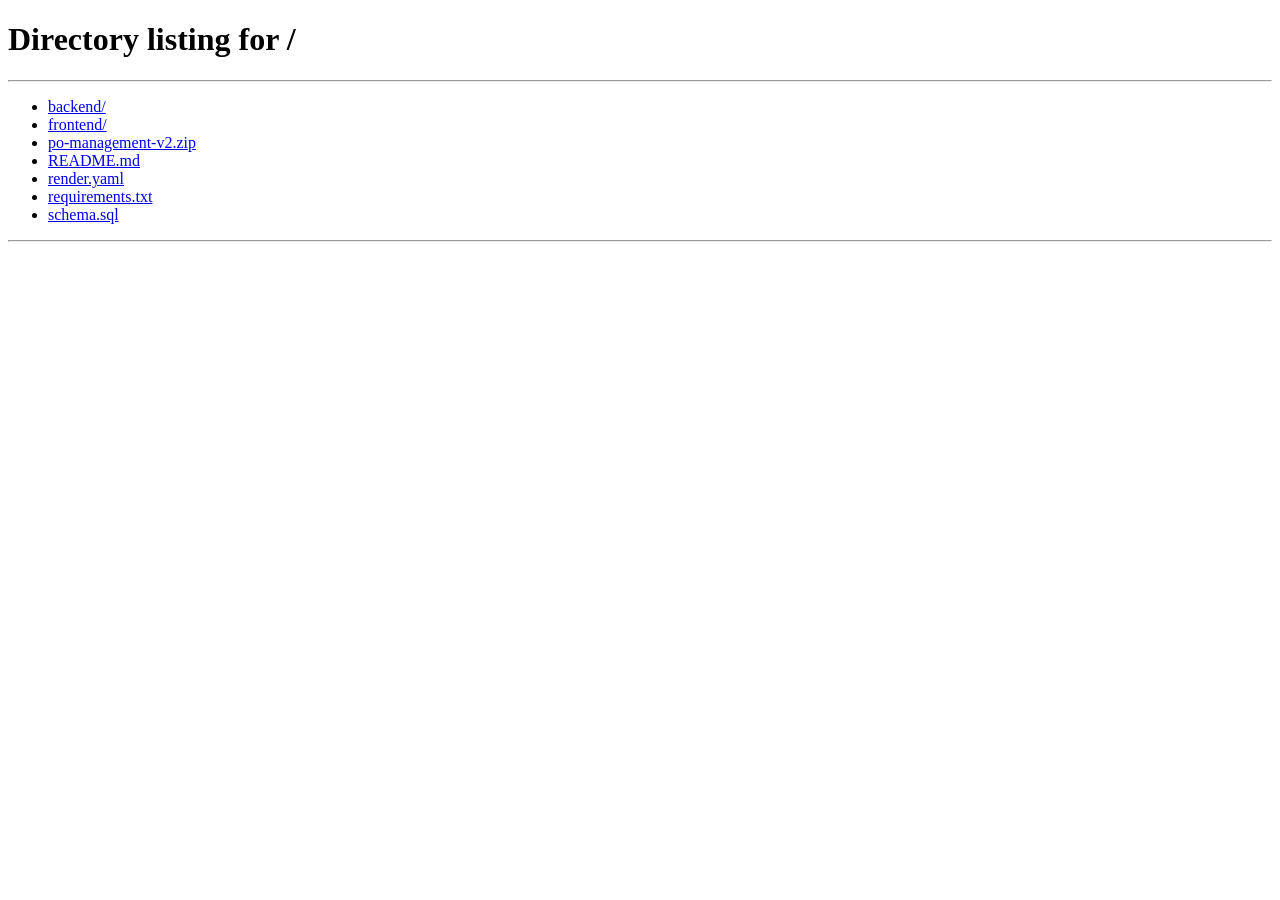
==== frontend/pages/dashboard.html @ d42d1a3c "Move files to repo root" ====
<!DOCTYPE html>
<html lang="en">
<head>
  <meta charset="UTF-8" />
  <meta name="viewport" content="width=device-width, initial-scale=1.0" />
  <title>Primora — Dashboard</title>
  <link rel="stylesheet" href="/static/css/styles.css" />
</head>
<body>

<nav class="navbar" id="main-navbar"></nav>

<div class="page-wrapper">

  <!-- Tagline Banner -->
  <div class="tagline-banner">
    <span style="font-size:1.2rem;">✦</span>
    <span class="tagline-text">Smart Purchase Order &amp; Vendor Management System</span>
  </div>

  <!-- Page Header -->
  <div class="page-header" style="display:flex; justify-content:space-between; align-items:flex-start; flex-wrap:wrap; gap:1rem;">
    <div>
      <div class="page-title">Purchase <span>Orders</span></div>
      <div class="page-subtitle">All orders · Real-time stock tracking</div>
    </div>
    <a href="/create-po" class="btn btn-primary btn-lg">+ New Purchase Order</a>
  </div>

  <!-- Stat Cards -->
  <div class="stats-grid" id="stats-grid">
    <div class="stat-card skeleton" style="height:90px;"></div>
    <div class="stat-card skeleton" style="height:90px;"></div>
    <div class="stat-card skeleton" style="height:90px;"></div>
    <div class="stat-card skeleton" style="height:90px;"></div>
  </div>

  <!-- Vendor Search + Products side by side -->
  <div style="display:grid; grid-template-columns:1fr 1fr; gap:1.5rem; margin-bottom:1.5rem;">

    <div class="card">
      <div class="card-header">
        <span class="card-title">VENDORS</span>
        <span class="ai-badge">🔍 Search</span>
      </div>
      <div class="card-body" style="padding-top:1rem;">
        <div class="search-bar form-group" style="margin-bottom:1rem;">
          <span class="search-icon">🔍</span>
          <input type="text" class="form-control" id="vendor-search" placeholder="Search by name or contact…" oninput="searchVendors(this.value)" />
        </div>
        <div id="vendor-list" style="max-height:220px; overflow-y:auto; display:flex; flex-direction:column; gap:0.5rem;">
          <div class="skeleton" style="height:40px; border-radius:6px;"></div>
          <div class="skeleton" style="height:40px; border-radius:6px;"></div>
        </div>
      </div>
    </div>

    <div class="card">
      <div class="card-header">
        <span class="card-title">QUICK STATS</span>
      </div>
      <div class="card-body" id="quick-stats" style="padding-top:1rem;">
        <div class="skeleton" style="height:40px; border-radius:6px; margin-bottom:8px;"></div>
        <div class="skeleton" style="height:40px; border-radius:6px;"></div>
      </div>
    </div>
  </div>

  <!-- Products Grid with Images -->
  <div class="card" style="margin-bottom:1.5rem;">
    <div class="card-header">
      <span class="card-title">PRODUCTS CATALOG</span>
      <span id="product-count" class="ai-badge">Loading…</span>
    </div>
    <div class="card-body">
      <div class="products-grid" id="products-grid">
        <div class="skeleton" style="height:220px; border-radius:10px;"></div>
        <div class="skeleton" style="height:220px; border-radius:10px;"></div>
        <div class="skeleton" style="height:220px; border-radius:10px;"></div>
        <div class="skeleton" style="height:220px; border-radius:10px;"></div>
      </div>
    </div>
  </div>

  <!-- Purchase Orders Table -->
  <div class="card" style="margin-bottom:1.5rem;">
    <div class="card-header">
      <span class="card-title">ALL PURCHASE ORDERS</span>
      <span id="po-count" class="ai-badge">Loading…</span>
    </div>
    <div class="table-wrapper">
      <table class="po-table">
        <thead>
          <tr>
            <th>#</th>
            <th>Reference No</th>
            <th>Vendor</th>
            <th>Items</th>
            <th>Subtotal</th>
            <th>Tax (5%)</th>
            <th>Total</th>
            <th>Status</th>
            <th>Created</th>
            <th></th>
          </tr>
        </thead>
        <tbody id="po-tbody">
          <tr><td colspan="10" style="padding:2rem; text-align:center;"><div class="spinner"></div></td></tr>
        </tbody>
      </table>
    </div>
  </div>

  <!-- App Reviews Section -->
  <div class="reviews-section" id="app-reviews"></div>

</div>

<script src="/static/js/api.js"></script>
<script src="/static/js/shared.js"></script>
<script>
  if (!sessionStorage.getItem('poms_auth')) window.location.href = '/';

  // Product images from Unsplash (mapped by index to seed products)
  const PRODUCT_IMAGES = [
    'https://images.unsplash.com/photo-1504148455328-c376907d081c?w=400&q=80',  // drill
    'https://images.unsplash.com/photo-1558618666-fcd25c85cd64?w=400&q=80',  // bolts
    'https://images.unsplash.com/photo-1581244277943-fe4a9c777189?w=400&q=80', // tools
    'https://images.unsplash.com/photo-1593642632559-0c6d3fc62b89?w=400&q=80', // gloves
    'https://images.unsplash.com/photo-1635070041078-e363dbe005cb?w=400&q=80', // lubricant
    'https://images.unsplash.com/photo-1614619903066-20cd4f770b30?w=400&q=80', // cable
    'https://images.unsplash.com/photo-1606761568499-6d2451b23c66?w=400&q=80', // bearing
    'https://images.unsplash.com/photo-1609205807107-2df1f1bf6cb3?w=400&q=80', // caliper
    'https://images.unsplash.com/photo-1530124566582-a618bc2615dc?w=400&q=80', // welding
    'https://images.unsplash.com/photo-1558618047-3c8c76ca7d13?w=400&q=80',  // jack
  ];

  // Shop contact numbers for products
  const SHOP_CONTACTS = [
    '+91 98765 43210', '+91 87654 32109', '+91 76543 21098',
    '+91 65432 10987', '+91 54321 09876', '+91 43210 98765',
    '+91 32109 87654', '+91 21098 76543', '+91 10987 65432',
    '+91 99887 76655',
  ];

  let allPOs = [], allVendors = [], allProducts = [];

  async function init() {
    injectNavbar('dashboard');
    injectWhatsApp();
    injectFooter();
    renderReviewsSection('app-reviews');

    try {
      [allPOs, allVendors, allProducts] = await Promise.all([
        API.getPurchaseOrders(), API.getVendors(), API.getProducts()
      ]);
      renderStats();
      renderPOTable(allPOs);
      renderVendors(allVendors);
      renderProducts(allProducts);
      renderQuickStats();
    } catch (err) {
      showToast('Failed to load data: ' + err.message, 'error');
    }
  }

  function renderStats() {
    const total = allPOs.length;
    const pending = allPOs.filter(p => p.status === 'Pending').length;
    const completed = allPOs.filter(p => p.status === 'Completed').length;
    const revenue = allPOs.reduce((s, p) => s + p.total_amount, 0);
    document.getElementById('stats-grid').innerHTML = `
      <div class="stat-card"><div class="stat-label">Total Orders</div><div class="stat-value">${total}</div><div class="stat-icon">📋</div></div>
      <div class="stat-card"><div class="stat-label">Pending</div><div class="stat-value accent">${pending}</div><div class="stat-icon">⏳</div></div>
      <div class="stat-card"><div class="stat-label">Completed</div><div class="stat-value">${completed}</div><div class="stat-icon">✅</div></div>
      <div class="stat-card"><div class="stat-label">Total Value</div><div class="stat-value" style="font-size:1.4rem;">${formatCurrency(revenue)}</div><div class="stat-icon">💰</div></div>
    `;
  }

  function renderQuickStats() {
    document.getElementById('quick-stats').innerHTML = `
      <div style="display:flex; flex-direction:column; gap:10px;">
        <div style="display:flex; justify-content:space-between; padding:10px 12px; background:var(--bg-elevated); border-radius:8px; border:1px solid var(--border);">
          <span style="color:var(--text-secondary); font-size:0.875rem;">Total Vendors</span>
          <span style="font-family:var(--font-mono); color:var(--accent);">${allVendors.length}</span>
        </div>
        <div style="display:flex; justify-content:space-between; padding:10px 12px; background:var(--bg-elevated); border-radius:8px; border:1px solid var(--border);">
          <span style="color:var(--text-secondary); font-size:0.875rem;">Total Products</span>
          <span style="font-family:var(--font-mono); color:var(--success);">${allProducts.length}</span>
        </div>
        <div style="display:flex; justify-content:space-between; padding:10px 12px; background:var(--bg-elevated); border-radius:8px; border:1px solid var(--border);">
          <span style="color:var(--text-secondary); font-size:0.875rem;">Low Stock Items</span>
          <span style="font-family:var(--font-mono); color:var(--warning);">${allProducts.filter(p => p.stock_level < 30).length}</span>
        </div>
        <div style="display:flex; justify-content:space-between; padding:10px 12px; background:var(--bg-elevated); border-radius:8px; border:1px solid var(--border);">
          <span style="color:var(--text-secondary); font-size:0.875rem;">Support (WhatsApp)</span>
          <a href="https://wa.me/918604996636" target="_blank" style="font-family:var(--font-mono); color:var(--whatsapp); text-decoration:none; font-size:0.8rem;">+91 86049 96636</a>
        </div>
      </div>
    `;
  }

  function renderProducts(products) {
    document.getElementById('product-count').textContent = `${products.length} items`;
    const grid = document.getElementById('products-grid');
    if (!products.length) {
      grid.innerHTML = `<div class="empty-state"><div class="empty-icon">📦</div><div class="empty-text">No products yet.</div></div>`;
      return;
    }
    grid.innerHTML = products.map((p, i) => {
      const img = PRODUCT_IMAGES[i % PRODUCT_IMAGES.length];
      const mobile = SHOP_CONTACTS[i % SHOP_CONTACTS.length];
      const stockColor = p.stock_level < 30 ? 'var(--warning)' : p.stock_level < 10 ? 'var(--accent)' : 'var(--text-muted)';
      // Product-level reviews (3 random ones per product)
      const productReviews = generateProductReviews(p.name);
      return `
        <div class="product-card">
          <img class="product-card-img"
               src="${img}"
               alt="${p.name}"
               onerror="this.src='https://images.unsplash.com/photo-1504148455328-c376907d081c?w=400&q=80'" />
          <div class="product-card-body">
            <div class="product-card-name">${p.name}</div>
            <div class="product-card-sku">SKU: ${p.sku}</div>
            <div class="product-card-price">${formatCurrency(p.unit_price)}</div>
            <div class="product-card-stock" style="color:${stockColor};">Stock: ${p.stock_level} units</div>
            <div class="product-card-mobile">📱 ${mobile}</div>
            <!-- Product Reviews -->
            <div style="margin-top:10px; border-top:1px solid var(--border); padding-top:10px;">
              <div style="font-family:var(--font-mono); font-size:0.58rem; letter-spacing:1.5px; text-transform:uppercase; color:var(--text-muted); margin-bottom:6px;">Customer Reviews</div>
              ${productReviews.map(r => `
                <div style="margin-bottom:8px;">
                  <div style="display:flex; align-items:center; justify-content:space-between; margin-bottom:2px;">
                    <span style="font-size:0.75rem; color:var(--text-secondary); font-weight:500;">${r.name}</span>
                    ${renderStars(r.rating)}
                  </div>
                  <div style="font-size:0.72rem; color:var(--text-muted); font-style:italic;">"${r.comment}"</div>
                </div>
              `).join('')}
            </div>
          </div>
        </div>
      `;
    }).join('');
  }

  function generateProductReviews(productName) {
    const reviewPool = [
      { name: 'Amit K.', rating: 5, comment: 'Excellent quality, highly recommend!' },
      { name: 'Sneha R.', rating: 4, comment: 'Good product, fast delivery.' },
      { name: 'Rohit M.', rating: 5, comment: 'Exactly as described. Will order again.' },
      { name: 'Divya S.', rating: 4, comment: 'Durable and reliable for industrial use.' },
      { name: 'Karan P.', rating: 5, comment: 'Best in class. Worth every rupee.' },
      { name: 'Meera J.', rating: 4, comment: 'Great value for money.' },
    ];
    // Deterministic selection based on product name length
    const offset = productName.length % reviewPool.length;
    return [reviewPool[offset], reviewPool[(offset + 1) % reviewPool.length], reviewPool[(offset + 2) % reviewPool.length]];
  }

  function renderPOTable(pos) {
    const tbody = document.getElementById('po-tbody');
    document.getElementById('po-count').textContent = `${pos.length} records`;
    if (!pos.length) {
      tbody.innerHTML = `<tr><td colspan="10"><div class="empty-state"><div class="empty-icon">📭</div><div class="empty-text">No purchase orders yet.</div></div></td></tr>`;
      return;
    }
    tbody.innerHTML = pos.map((po, i) => {
      const subtotal = po.total_amount / 1.05;
      const tax = po.total_amount - subtotal;
      return `
        <tr onclick="window.location.href='/receipt/${po.id}'">
          <td style="color:var(--text-muted); font-family:var(--font-mono); font-size:0.75rem;">${i+1}</td>
          <td><span class="ref-no">${po.reference_no}</span></td>
          <td style="color:var(--text-primary);">${po.vendor?.name || '—'}</td>
          <td style="font-family:var(--font-mono); font-size:0.8rem;">${(po.items||[]).length} item(s)</td>
          <td class="amount">${formatCurrency(subtotal)}</td>
          <td style="color:var(--warning); font-family:var(--font-mono); font-size:0.8rem;">${formatCurrency(tax)}</td>
          <td class="amount" style="color:var(--accent);">${formatCurrency(po.total_amount)}</td>
          <td>${statusBadge(po.status)}</td>
          <td style="font-size:0.8rem; color:var(--text-muted);">${formatDate(po.created_at)}</td>
          <td><a href="/receipt/${po.id}" class="btn btn-ghost btn-sm">View →</a></td>
        </tr>`;
    }).join('');
  }

  function renderVendors(vendors) {
    const el = document.getElementById('vendor-list');
    if (!vendors.length) { el.innerHTML = `<div class="empty-text" style="padding:1rem 0;">No vendors found.</div>`; return; }
    el.innerHTML = vendors.map(v => `
      <div style="display:flex; justify-content:space-between; align-items:center;
                  padding:8px 12px; background:var(--bg-elevated);
                  border-radius:6px; border:1px solid var(--border);">
        <div>
          <div style="font-size:0.875rem; color:var(--text-primary); font-weight:500;">${v.name}</div>
          <div style="font-size:0.7rem; color:var(--text-muted); font-family:var(--font-mono);">${v.contact}</div>
        </div>
        <div style="font-size:0.75rem; color:var(--warning);">
          ${'★'.repeat(Math.round(v.rating))}${'☆'.repeat(5-Math.round(v.rating))}
          <span style="color:var(--text-muted); font-size:0.65rem;">${v.rating}</span>
        </div>
      </div>
    `).join('');
  }

  let searchTimer;
  async function searchVendors(query) {
    clearTimeout(searchTimer);
    searchTimer = setTimeout(async () => {
      try { renderVendors(await API.getVendors(query)); } catch(e) { showToast('Search failed', 'error'); }
    }, 300);
  }

  init();
</script>
</body>
</html>
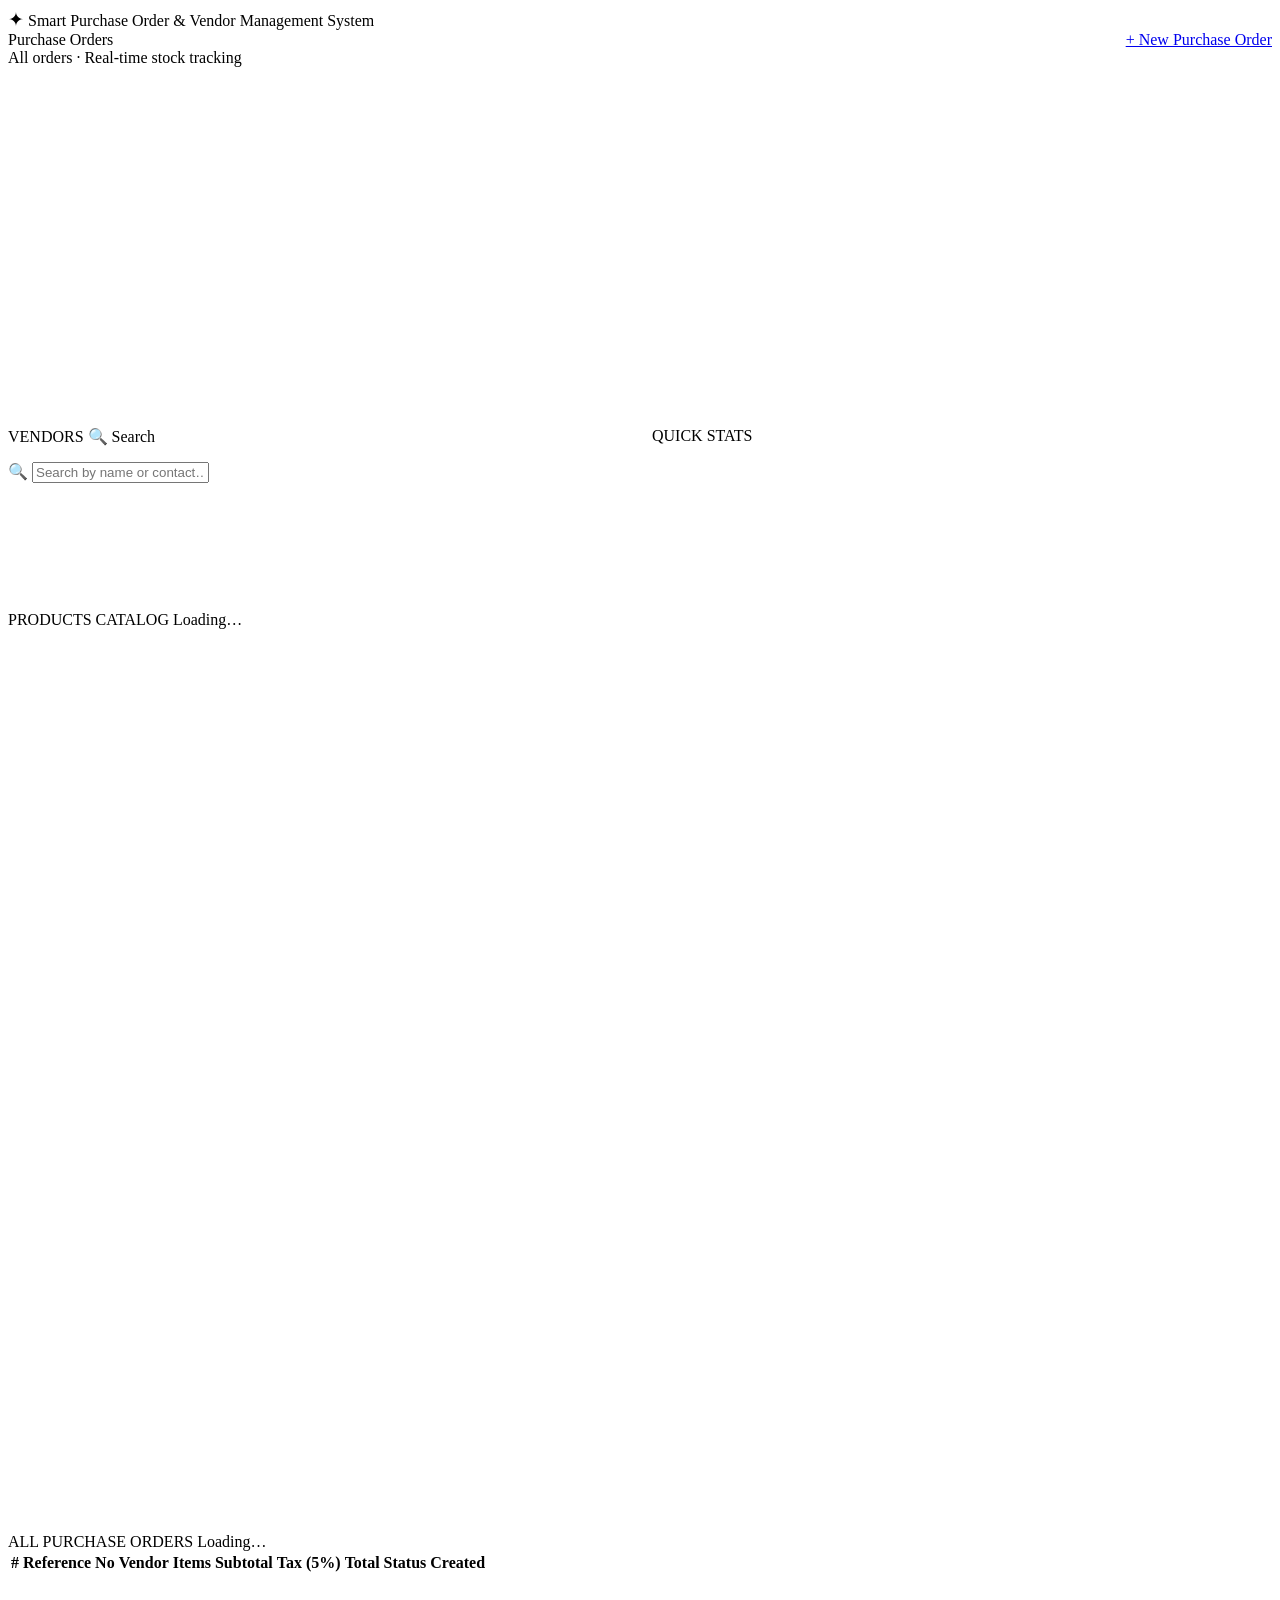
==== commit 85534d16: "Remove auth check" ====
--- a/frontend/pages/dashboard.html
+++ b/frontend/pages/dashboard.html
@@ -119,8 +119,7 @@
 <script src="/static/js/api.js"></script>
 <script src="/static/js/shared.js"></script>
 <script>
-  if (!sessionStorage.getItem('poms_auth')) window.location.href = '/';
-
+  
   // Product images from Unsplash (mapped by index to seed products)
   const PRODUCT_IMAGES = [
     'https://images.unsplash.com/photo-1504148455328-c376907d081c?w=400&q=80',  // drill
